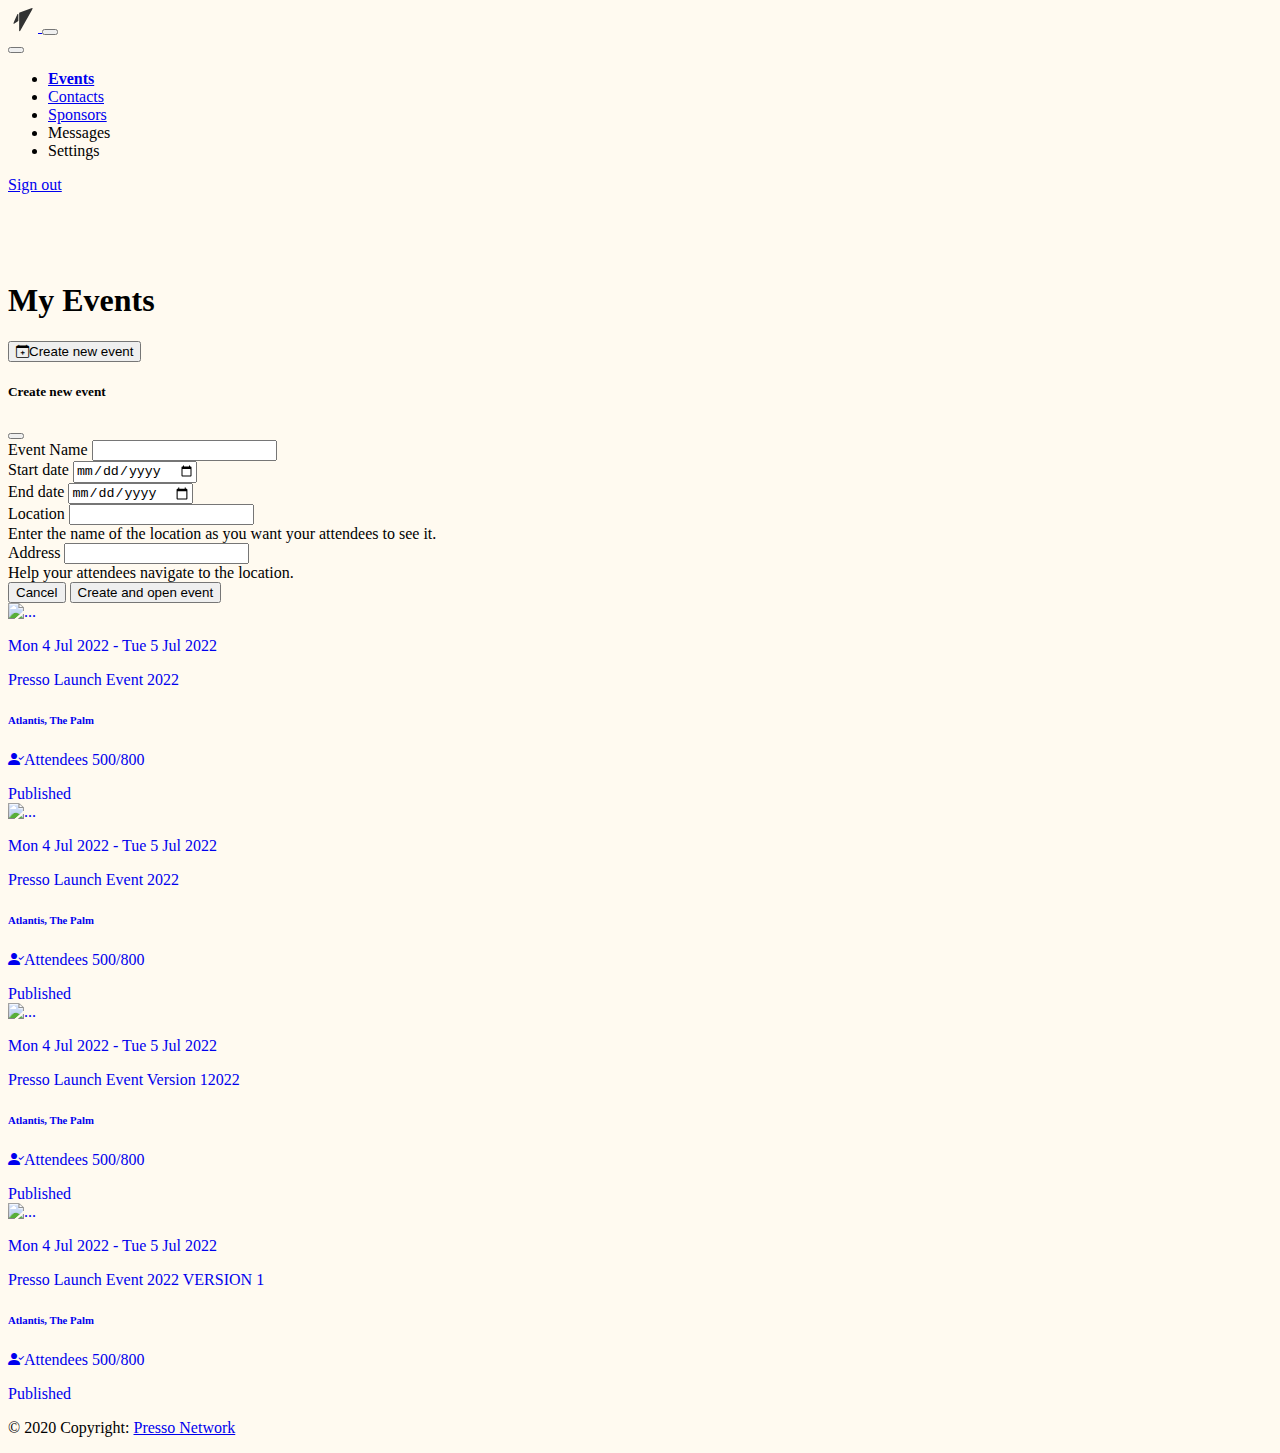
==== index.html @ b7a8e9b5 "Created initial view with menu and event page" ====
<!doctype html>
<html lang="en">
  <head>
    <meta charset="utf-8">
    <meta name="viewport" content="width=device-width, initial-scale=1">
    <title>Bootstrap demo</title>
    <link rel="stylesheet" type="text/css" href="src/css/styles.css">
    <link href="https://cdn.jsdelivr.net/npm/bootstrap@5.2.0-beta1/dist/css/bootstrap.min.css" rel="stylesheet" integrity="sha384-0evHe/X+R7YkIZDRvuzKMRqM+OrBnVFBL6DOitfPri4tjfHxaWutUpFmBp4vmVor" crossorigin="anonymous">
    <link rel="stylesheet" href="https://cdn.jsdelivr.net/npm/bootstrap-icons@1.8.3/font/bootstrap-icons.css">
</head>
    
  <body style="background-color: FloralWhite;">
  
    <header>
      <!-- NAVBAR -->
    <nav class="navbar navbar-expand-lg navbar-light">
      <div class="container">
    
        <!-- Brand -->
        <a class="navbar-brand" href="#">
          <img src="src/assets/images/navbar-icon.svg" alt="" width="30" height="24" class="d-inline-block align-text-top">
        </a>
    
        <!-- Toggler -->
        <button class="navbar-toggler" type="button" data-bs-toggle="collapse" data-bs-target="#navbarCollapse" aria-controls="navbarCollapse" aria-expanded="false" aria-label="Toggle navigation">
          <span class="navbar-toggler-icon"></span>
        </button>
    
        <!-- Collapse -->
        <div class="collapse navbar-collapse" id="navbarCollapse">
    
          <!-- Toggler -->
          <button class="navbar-toggler" type="button" data-bs-toggle="collapse" data-bs-target="#navbarCollapse" aria-controls="navbarCollapse" aria-expanded="false" aria-label="Toggle navigation">
            <i class="fe fe-x"></i>
          </button>
    
          <!-- Navigation -->
          <ul class="nav navbar-nav ms-auto">
            <li class="nav-item mx-3">
              <a class="nav-link active" aria-current="page" href="#">Events</a>
            </li>
            <li class="nav-item mx-3">
              <a class="nav-link" href="#">Contacts</a>
            </li>
            <li class="nav-item mx-3">
              <a class="nav-link" href="#">Sponsors</a>
            </li>
            <li class="nav-item mx-3">
              <a class="nav-link">Messages</a>
            </li>
            <li class="nav-item mx-3">
              <a class="nav-link">Settings</a>
            </li>
          </ul>
    
          <!-- Button -->
          <a class="navbar-btn btn btn-sm btn-primary lift ms-auto align-self-center" href="https://themes.getbootstrap.com/product/landkit/" target="_blank">
            Sign out
          </a>
    
        </div>
    
      </div>
    </nav>
    </header> 

    <main>
      <div class="container">
        <div class="row justify-content-between mb-5">
          <div class="d-flex align-items-center">
            <div class="col">
            <h1 class="h2 fw-bold">My Events</h1>
            </div>
            <div class="col d-flex justify-content-end">
              <!-- Button trigger modal -->
              <button id="create-new-event" type="button" class="btn btn-outline-primary fw-bold border border-2 border-primary " data-bs-toggle="modal" data-bs-target="#staticBackdrop">
                <i class="bi bi-calendar-plus pe-2"></i><span class="d-none d-md-inline-block">Create new event</span>
              </button>

              <!-- Modal -->
              <div class="modal fade" id="staticBackdrop" data-bs-backdrop="static" data-bs-keyboard="false" tabindex="-1" aria-labelledby="staticBackdropLabel" aria-hidden="true">
                <div class="modal-dialog modal-dialog-centered">
                  <div class="modal-content">
                    <div class="modal-header">
                      <h5 class="modal-title" id="staticBackdropLabel">Create new event</h5>
                      <button type="button" class="btn-close" data-bs-dismiss="modal" aria-label="Close"></button>
                    </div>
                    <div class="modal-body">

                      <form>
                        <div class="mb-3">
                          <label for="event-name" class="form-label fw-bold">Event Name</label>
                          <input type="text" class="form-control" id="event-name" required></input>
                        </div>
                        <div class="row mb-3">
                          <div class="col">
                            <label for="event-start-date" class="form-label">Start date</label>
                            <input type="date" class="form-control" aria-label="event-start-date" required>
                          </div>
                          <div class="col">
                            <label for="event-start-date" class="form-label">End date</label>
                            <input type="date" class="form-control" aria-label="event-start-date" required>
                          </div>
                        </div>
                        <div class="mb-3">
                          <label for="event-location" class="form-label">Location</label>
                          <input type="location" class="form-control" id="event-location" aria-describedby="locationHelp" required>
                          <div id="locationHelp" class="form-text">Enter the name of the location as you want your attendees to see it.</div>
                        </div>
                        <div class="mb-3">
                          <label for="event-address" class="form-label">Address</label>
                          <input type="address" class="form-control" id="event-adress" aria-describedby="addressHelp" required>
                          <div id="addressHelp" class="form-text">Help your attendees navigate to the location.</div>
                        </div>
                        <div class="modal-footer pb-0 pe-0">
                          <button type="button" class="btn btn-secondary" data-bs-dismiss="modal">Cancel</button>
                          <button type="submit" class="btn btn-primary">Create and open event</button>
                        </div>
                      </form>
                  </div>
                </div>
              </div>
            </div>
            </div>
          </div>
        </div>
        <div class="row g-4 row-cols-xs-1 row-cols-sm-1 row-cols-md-2 row-cols-lg-3">
          <div class="col">
            <a href="#top" class="text-dark" style="text-decoration: none;">
              <div class="card">
                  <div class="card-body">
                    <img src="https://ik.imagekit.io/lw4t9cqaxy/13_copy_aZN3wkDKd.webp?ik-sdk-version=javascript-1.4.3&updatedAt=1644527886735" class="img-fluid rounded-2" style="width: 100%; height: 200px;" alt="...">
                    <p class="mt-2 fw-bold small">Mon 4 Jul 2022 - Tue 5 Jul 2022</p>
                    <p class="fs-4 card-title fw-bold">Presso Launch Event 2022</p>
                    <h6>Atlantis, The Palm</h6>
                    <p class="small"><i class="bi bi-person-check-fill text-primary pe-2"></i>Attendees 500/800</p>
                    <span class="badge text-bg-primary py-2 px-5">Published</span>
                  </div>
                </div>
              </a>
          </div>
          <div class="col">
            <a href="#top" class="text-dark" style="text-decoration: none;">
              <div class="card">
                  <div class="card-body">
                    <img src="https://ik.imagekit.io/lw4t9cqaxy/13_copy_aZN3wkDKd.webp?ik-sdk-version=javascript-1.4.3&updatedAt=1644527886735" class="img-fluid rounded-2" style="width: 100%; height: 200px;" alt="...">
                    <p class="mt-2 fw-bold small">Mon 4 Jul 2022 - Tue 5 Jul 2022</p>
                    <p class="fs-4 card-title fw-bold">Presso Launch Event 2022</p>
                    <h6>Atlantis, The Palm</h6>
                    <p class="small"><i class="bi bi-person-check-fill text-primary pe-2"></i>Attendees 500/800</p>
                    <span class="badge text-bg-primary py-2 px-5">Published</span>
                  </div>
                </div>
              </a>
          </div>
          <div class="col">
            <a href="#top" class="text-dark" style="text-decoration: none;">
              <div class="card">
                  <div class="card-body">
                    <img src="https://ik.imagekit.io/lw4t9cqaxy/13_copy_aZN3wkDKd.webp?ik-sdk-version=javascript-1.4.3&updatedAt=1644527886735" class="img-fluid rounded-2" style="width: 100%; height: 200px;" alt="...">
                    <p class="mt-2 fw-bold small">Mon 4 Jul 2022 - Tue 5 Jul 2022</p>
                    <p class="fs-4 card-title fw-bold text-truncate">Presso Launch Event  Version 12022</p>
                    <h6>Atlantis, The Palm</h6>
                    <p class="small"><i class="bi bi-person-check-fill text-primary pe-2"></i>Attendees 500/800</p>
                    <span class="badge text-bg-primary py-2 px-5">Published</span>
                  </div>
                </div>
              </a>
          </div>
          <div class="col">
            <a href="#top" class="text-dark" style="text-decoration: none;">
              <div class="card">
                  <div class="card-body">
                    <img src="https://ik.imagekit.io/lw4t9cqaxy/13_copy_aZN3wkDKd.webp?ik-sdk-version=javascript-1.4.3&updatedAt=1644527886735" class="img-fluid rounded-2" style="width: 100%; height: 200px;" alt="...">
                    <p class="mt-2 fw-bold small">Mon 4 Jul 2022 - Tue 5 Jul 2022</p>
                    <p class="fs-4 card-title fw-bold">Presso Launch Event 2022 VERSION 1</p>
                    <h6>Atlantis, The Palm</h6>
                    <p class="small"><i class="bi bi-person-check-fill text-primary pe-2"></i>Attendees 500/800</p>
                    <span class="badge text-bg-primary py-2 px-5">Published</span>
                  </div>
                </div>
              </a>
          </div>
        </div>




      



      
    </main>








      <footer class="container">
        <div class="row">
          <div class="col-12">
            <div class="footer-copyright text-center py-3">
              <p class="m-0">© 2020 Copyright: <a id="footer-link" href="#"> Presso Network</a></p>
            </div>
          </div>
      </footer>
    
    
    
    
    
    
    
    
    
    
    
    
    
    
    <script src="https://cdn.jsdelivr.net/npm/bootstrap@5.2.0-beta1/dist/js/bootstrap.bundle.min.js" integrity="sha384-pprn3073KE6tl6bjs2QrFaJGz5/SUsLqktiwsUTF55Jfv3qYSDhgCecCxMW52nD2" crossorigin="anonymous"></script>
  </body>
</html>
---- src/css/styles.css ----
body {
  background-color: antiquewhite;

}

header {
  margin-bottom: 7%;
}

@media screen and (min-width: 1200px) {
  nav .container {
    width: 75%;
  }
  main .container {
    width: 75%;
}

.card:hover {
    transform: translate(4px, -4px);
    box-shadow: -10px 10px 0 black;
    transition: box-shadow 200ms ease 0s, transform 200ms ease 0s;
  }

#create-new-event:hover {
    transform: translate(2px, -2px);
    box-shadow: -4px 4px 0 0 lightblue;
    transition: box-shadow 200ms ease 0s, transform 200ms ease 0s;

  }

nav {
    margin-bottom: 5%;
}

#footer-link a {
  text-decoration: none;
}


ul .active {
  font-weight: bold;
}
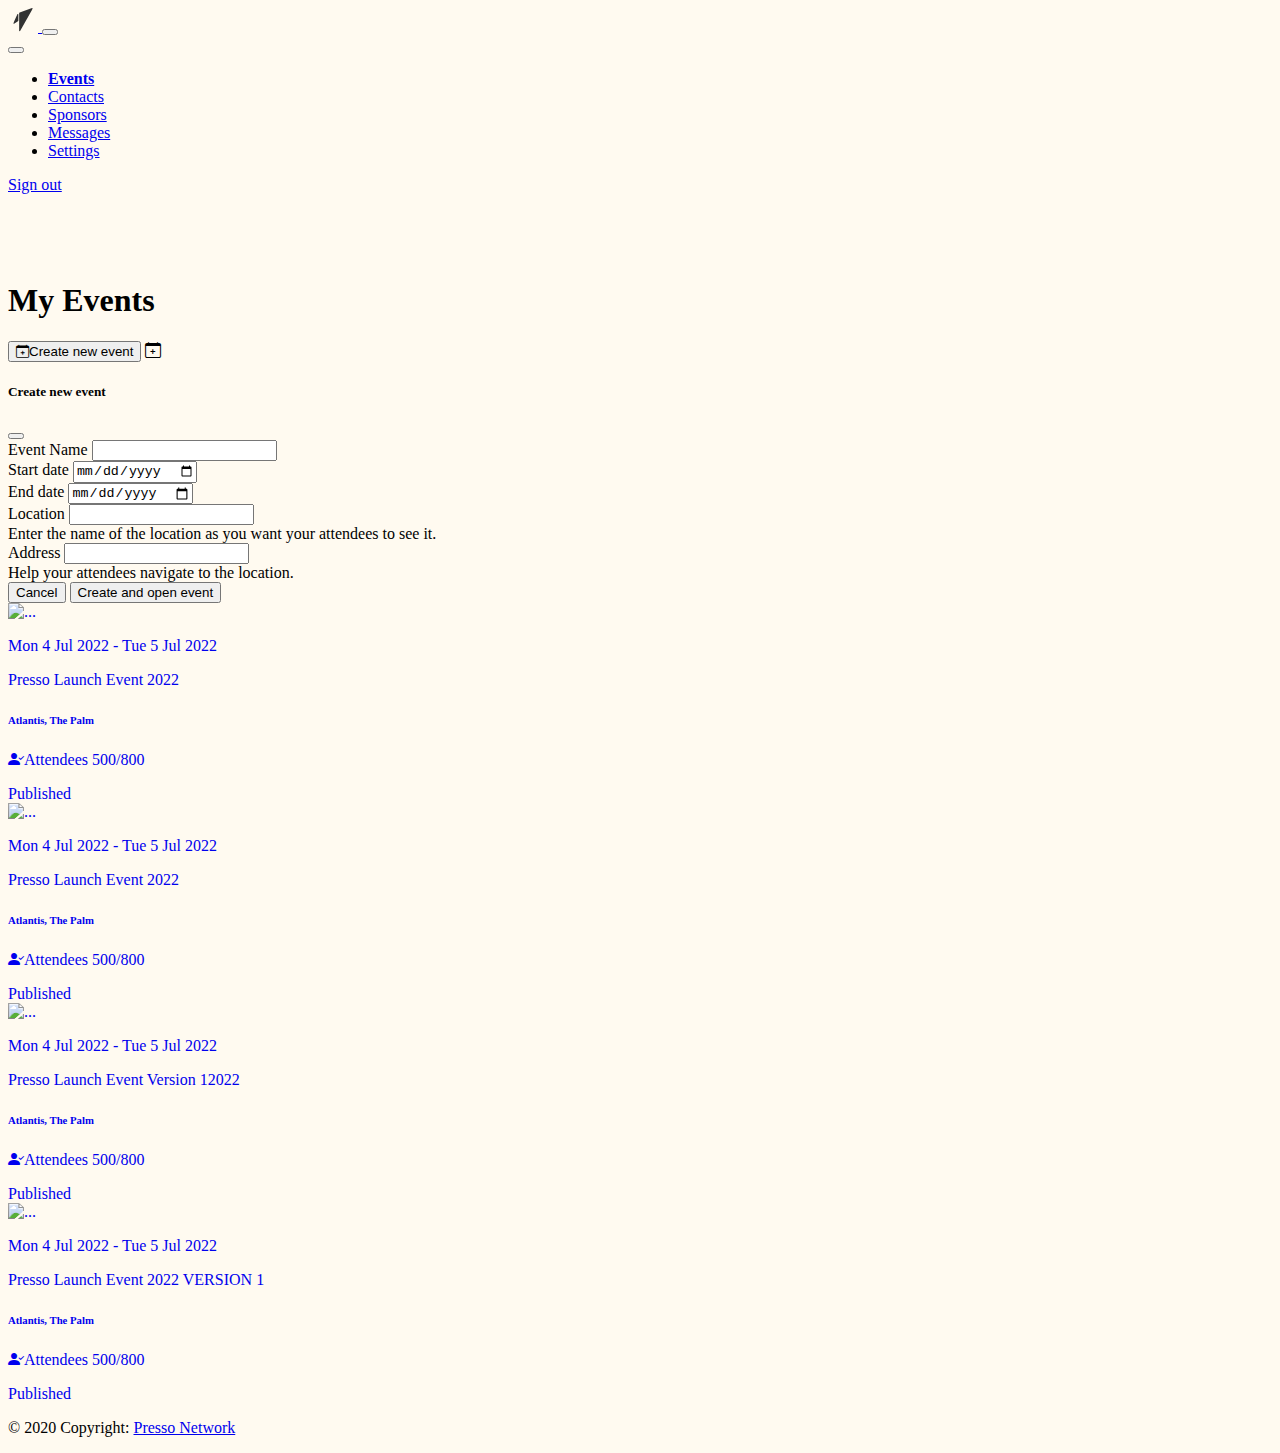
==== commit cb0425c7: "Add button changed" ====
--- a/index.html
+++ b/index.html
@@ -46,10 +46,10 @@
               <a class="nav-link" href="#">Sponsors</a>
             </li>
             <li class="nav-item mx-3">
-              <a class="nav-link">Messages</a>
-            </li>
-            <li class="nav-item mx-3">
-              <a class="nav-link">Settings</a>
+              <a class="nav-link" href="#">Messages</a>
+            </li>
+            <li class="nav-item mx-3">
+              <a class="nav-link" href="#">Settings</a>
             </li>
           </ul>
     
@@ -72,10 +72,15 @@
             <h1 class="h2 fw-bold">My Events</h1>
             </div>
             <div class="col d-flex justify-content-end">
-              <!-- Button trigger modal -->
-              <button id="create-new-event" type="button" class="btn btn-outline-primary fw-bold border border-2 border-primary " data-bs-toggle="modal" data-bs-target="#staticBackdrop">
-                <i class="bi bi-calendar-plus pe-2"></i><span class="d-none d-md-inline-block">Create new event</span>
+              <!-- Button desktop trigger modal -->
+              <button id="create-new-event" type="button" class="d-none d-lg-inline-block btn btn-outline-primary fw-bold border border-2 border-primary " data-bs-toggle="modal" data-bs-target="#staticBackdrop">
+                <i class="bi bi-calendar-plus pe-2"></i>Create new event</span>
               </button>
+
+              <!-- Button mobile trigger modal -->
+              <a id="create-new-event" class="d-block d-lg-none fs-2 fw-bold align-self-center" data-bs-toggle="modal" data-bs-target="#staticBackdrop">
+                <i class="bi bi-calendar-plus pe-2"></i>
+              </a>
 
               <!-- Modal -->
               <div class="modal fade" id="staticBackdrop" data-bs-backdrop="static" data-bs-keyboard="false" tabindex="-1" aria-labelledby="staticBackdropLabel" aria-hidden="true">
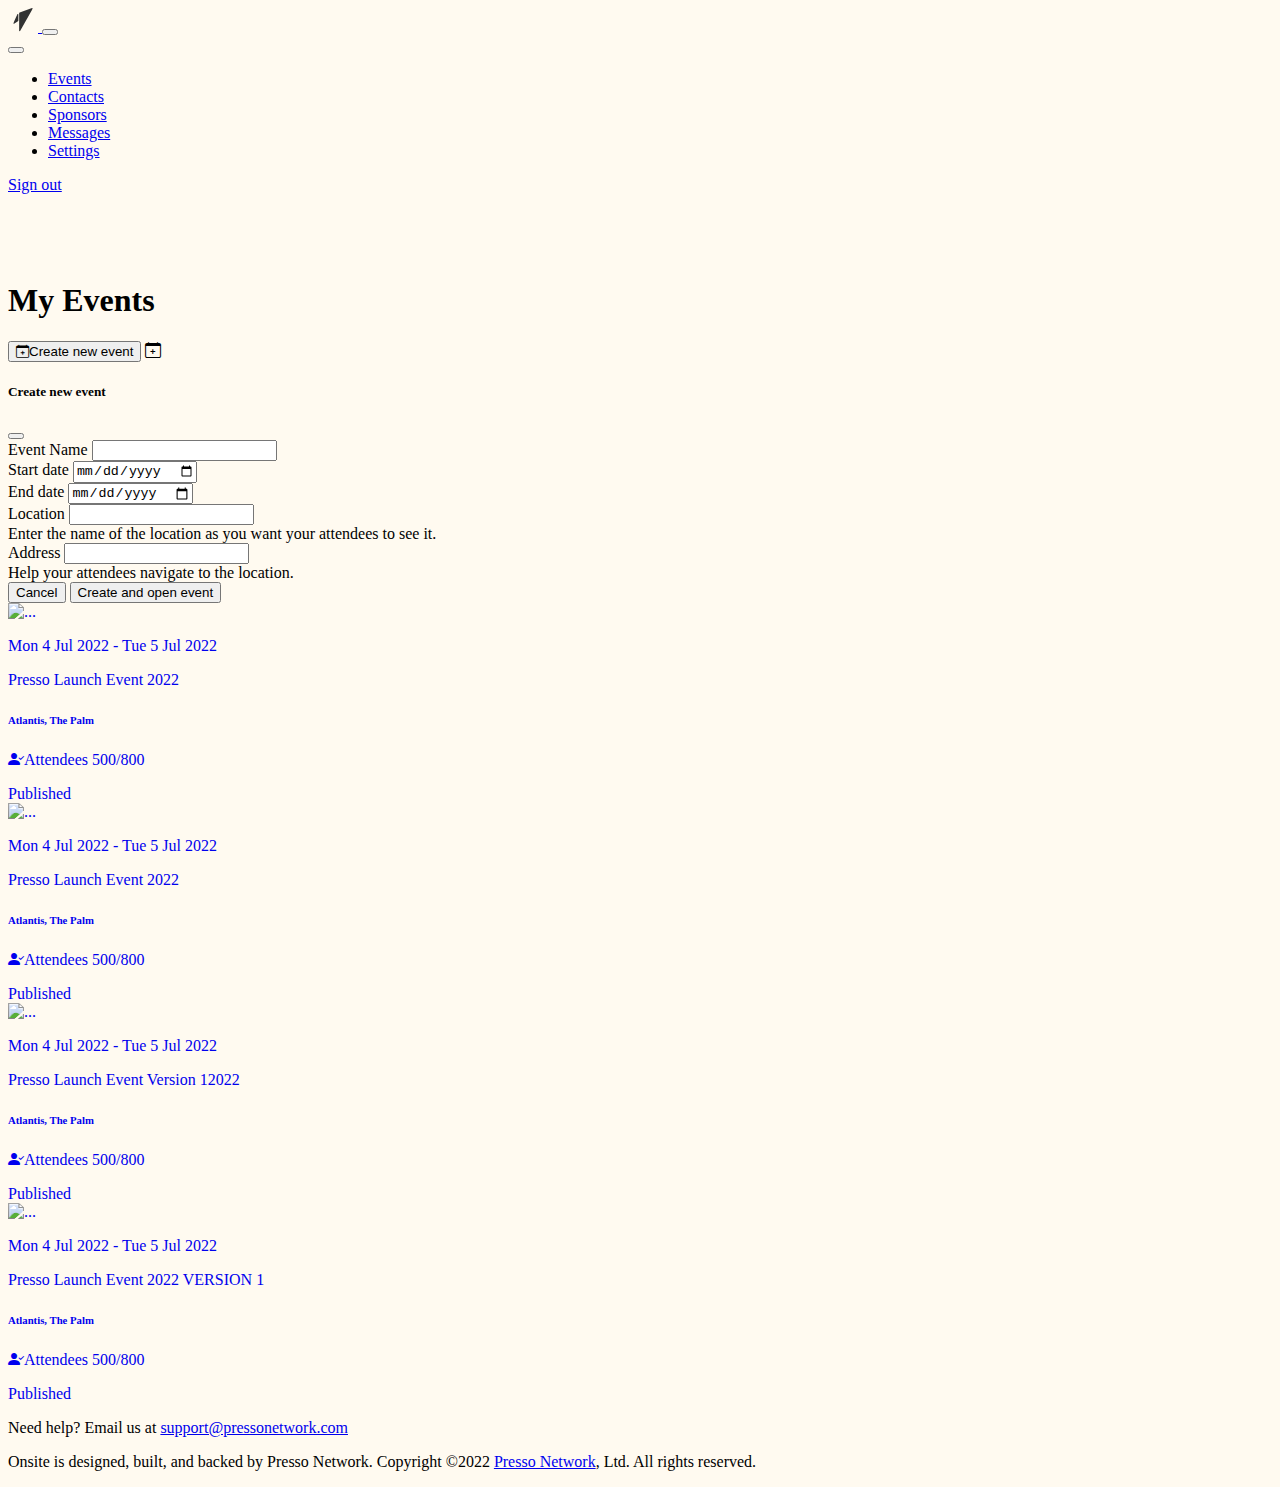
==== commit eb21b5e2: "Footer added" ====
--- a/index.html
+++ b/index.html
@@ -54,7 +54,7 @@
           </ul>
     
           <!-- Button -->
-          <a class="navbar-btn btn btn-sm btn-primary lift ms-auto align-self-center" href="https://themes.getbootstrap.com/product/landkit/" target="_blank">
+          <a class="navbar-btn btn btn-sm btn-primary lift ms-auto align-self-center" href="#" target="_blank">
             Sign out
           </a>
     
@@ -69,7 +69,7 @@
         <div class="row justify-content-between mb-5">
           <div class="d-flex align-items-center">
             <div class="col">
-            <h1 class="h2 fw-bold">My Events</h1>
+            <h1 class="h2 fw-bold mb-0">My Events</h1>
             </div>
             <div class="col d-flex justify-content-end">
               <!-- Button desktop trigger modal -->
@@ -209,7 +209,8 @@
         <div class="row">
           <div class="col-12">
             <div class="footer-copyright text-center py-3">
-              <p class="m-0">© 2020 Copyright: <a id="footer-link" href="#"> Presso Network</a></p>
+              <p class="fs-4 mt-5">Need help? Email us at <a href="mailto:"support@pressonetwork.com">support@pressonetwork.com</a></p>
+              <p class="m-2">Onsite is designed, built, and backed by Presso Network. Copyright ©2022 <a id="footer-link" href="#"> Presso Network</a>, Ltd. All rights reserved.
             </div>
           </div>
       </footer>
--- a/src/css/styles.css
+++ b/src/css/styles.css
@@ -7,7 +7,7 @@
   margin-bottom: 7%;
 }
 
-@media screen and (min-width: 1200px) {
+@media screen and (min-width: 1400px) {
   nav .container {
     width: 75%;
   }
@@ -21,16 +21,13 @@
     transition: box-shadow 200ms ease 0s, transform 200ms ease 0s;
   }
 
+
 #create-new-event:hover {
     transform: translate(2px, -2px);
     box-shadow: -4px 4px 0 0 lightblue;
     transition: box-shadow 200ms ease 0s, transform 200ms ease 0s;
 
   }
-
-nav {
-    margin-bottom: 5%;
-}
 
 #footer-link a {
   text-decoration: none;
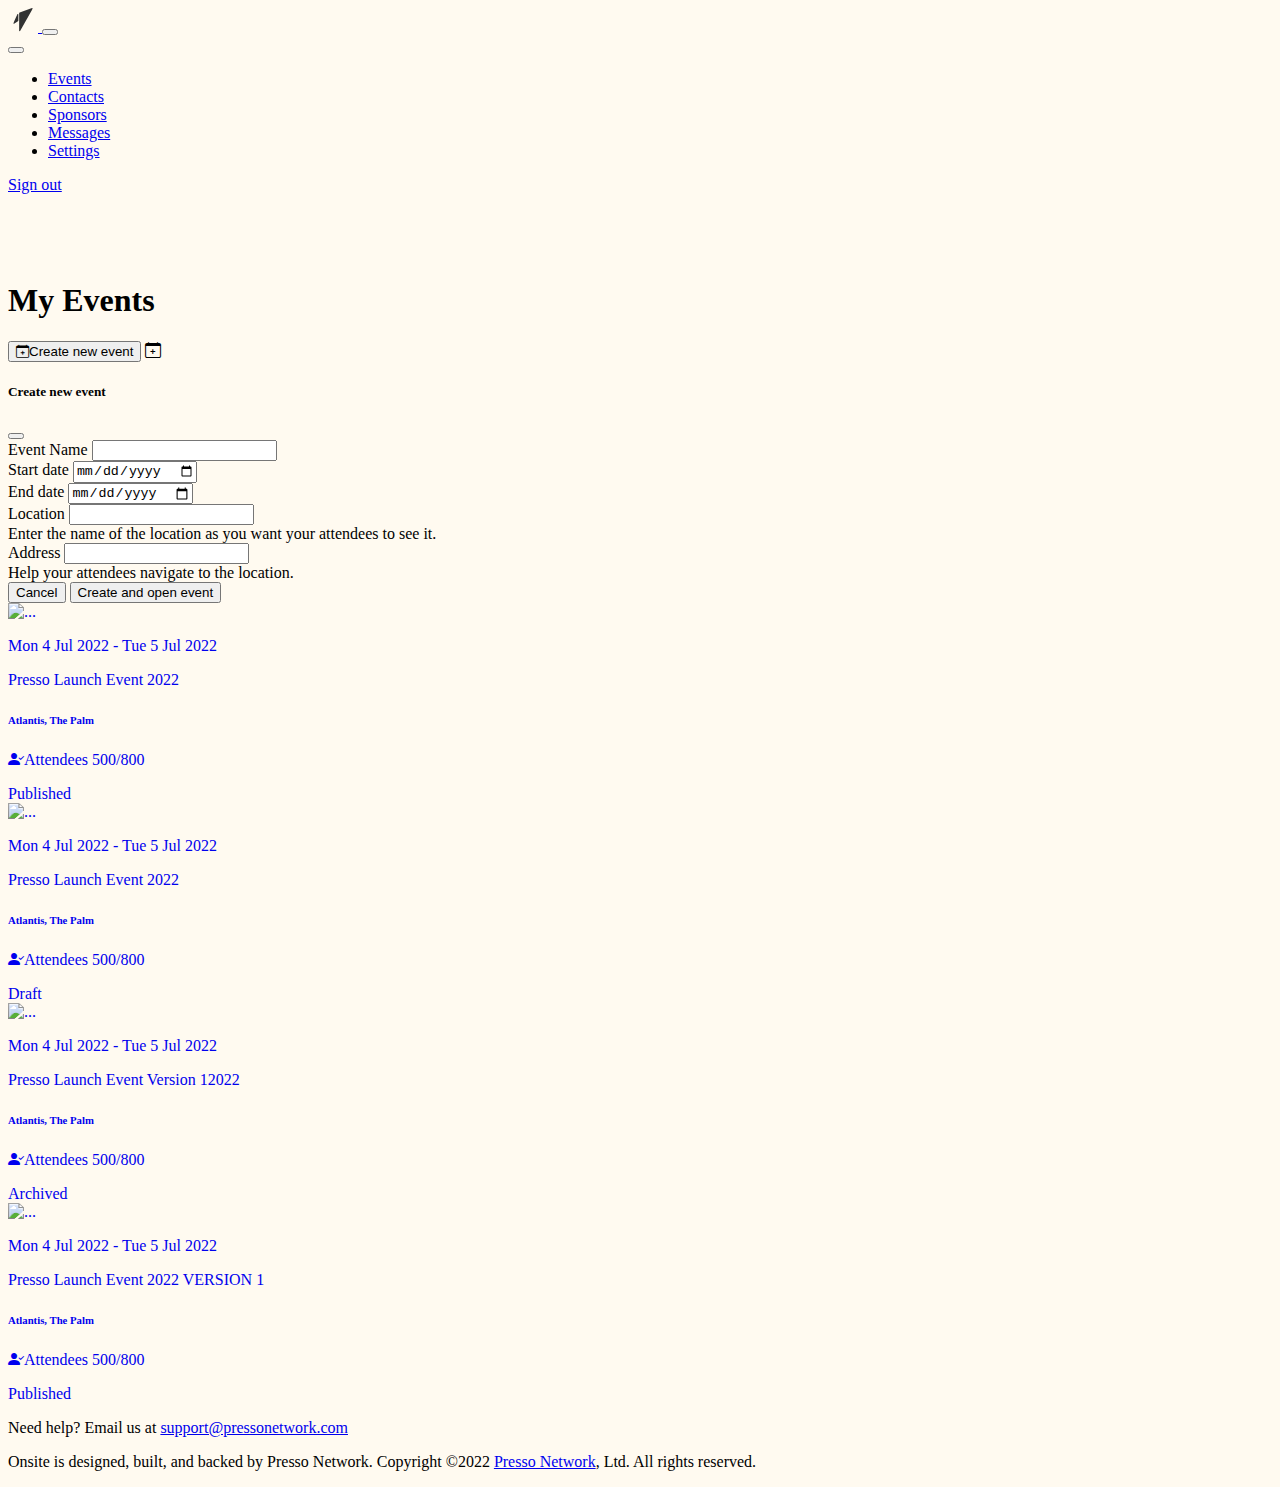
==== commit 324728f9: "Contact page added" ====
--- a/index.html
+++ b/index.html
@@ -3,7 +3,7 @@
   <head>
     <meta charset="utf-8">
     <meta name="viewport" content="width=device-width, initial-scale=1">
-    <title>Bootstrap demo</title>
+    <title>Presso Onsite</title>
     <link rel="stylesheet" type="text/css" href="src/css/styles.css">
     <link href="https://cdn.jsdelivr.net/npm/bootstrap@5.2.0-beta1/dist/css/bootstrap.min.css" rel="stylesheet" integrity="sha384-0evHe/X+R7YkIZDRvuzKMRqM+OrBnVFBL6DOitfPri4tjfHxaWutUpFmBp4vmVor" crossorigin="anonymous">
     <link rel="stylesheet" href="https://cdn.jsdelivr.net/npm/bootstrap-icons@1.8.3/font/bootstrap-icons.css">
@@ -37,10 +37,10 @@
           <!-- Navigation -->
           <ul class="nav navbar-nav ms-auto">
             <li class="nav-item mx-3">
-              <a class="nav-link active" aria-current="page" href="#">Events</a>
-            </li>
-            <li class="nav-item mx-3">
-              <a class="nav-link" href="#">Contacts</a>
+              <a class="nav-link active" aria-current="page" href=".">Events</a>
+            </li>
+            <li class="nav-item mx-3">
+              <a class="nav-link" href="contacts/">Contacts</a>
             </li>
             <li class="nav-item mx-3">
               <a class="nav-link" href="#">Sponsors</a>
@@ -153,7 +153,7 @@
                     <p class="fs-4 card-title fw-bold">Presso Launch Event 2022</p>
                     <h6>Atlantis, The Palm</h6>
                     <p class="small"><i class="bi bi-person-check-fill text-primary pe-2"></i>Attendees 500/800</p>
-                    <span class="badge text-bg-primary py-2 px-5">Published</span>
+                    <span class="badge text-bg-info py-2 px-5">Draft</span>
                   </div>
                 </div>
               </a>
@@ -167,7 +167,7 @@
                     <p class="fs-4 card-title fw-bold text-truncate">Presso Launch Event  Version 12022</p>
                     <h6>Atlantis, The Palm</h6>
                     <p class="small"><i class="bi bi-person-check-fill text-primary pe-2"></i>Attendees 500/800</p>
-                    <span class="badge text-bg-primary py-2 px-5">Published</span>
+                    <span class="badge text-bg-secondary py-2 px-5">Archived</span>
                   </div>
                 </div>
               </a>
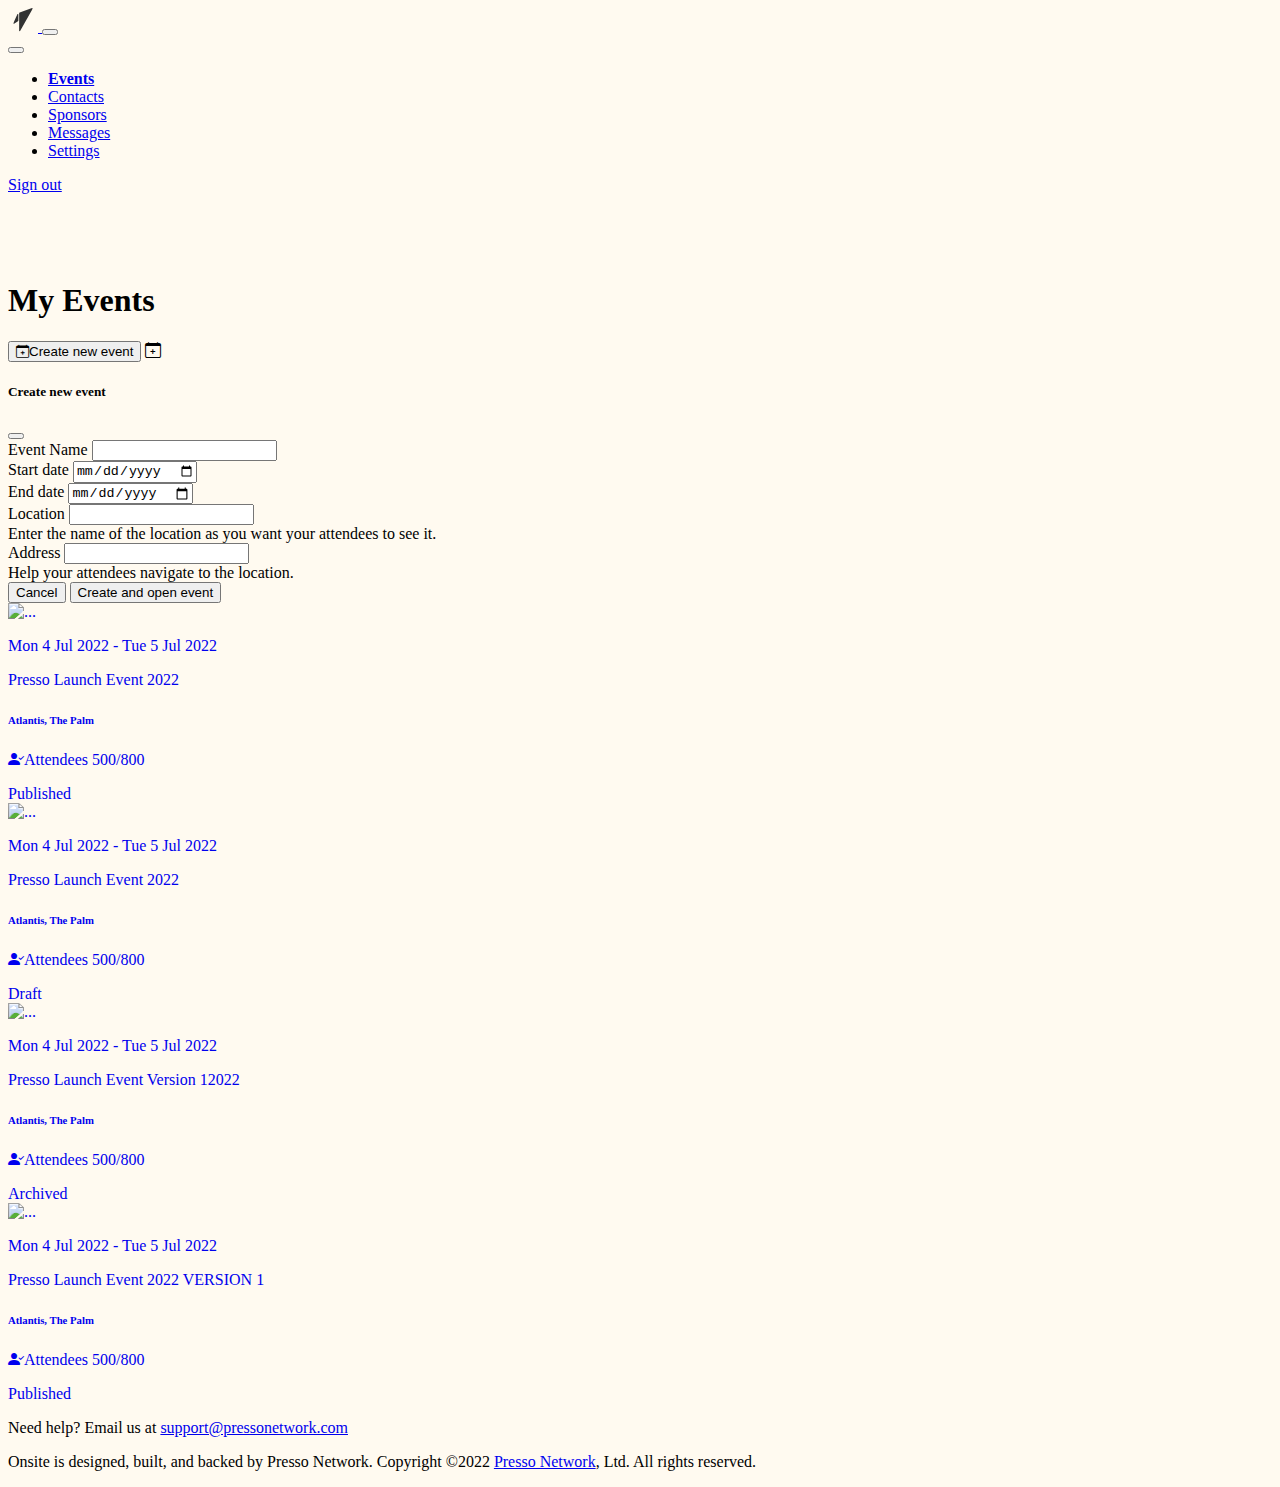
==== commit 2594e04b: "Event Cards Updated and create event buttom moved on mobile" ====
--- a/index.html
+++ b/index.html
@@ -17,7 +17,7 @@
       <div class="container">
     
         <!-- Brand -->
-        <a class="navbar-brand" href="#">
+        <a class="navbar-brand" href=".">
           <img src="src/assets/images/navbar-icon.svg" alt="" width="30" height="24" class="d-inline-block align-text-top">
         </a>
     
@@ -37,7 +37,7 @@
           <!-- Navigation -->
           <ul class="nav navbar-nav ms-auto">
             <li class="nav-item mx-3">
-              <a class="nav-link active" aria-current="page" href=".">Events</a>
+              <a class="nav-link active" aria-current="page" href="events/">Events</a>
             </li>
             <li class="nav-item mx-3">
               <a class="nav-link" href="contacts/">Contacts</a>
--- a/src/css/styles.css
+++ b/src/css/styles.css
@@ -13,6 +13,9 @@
   }
   main .container {
     width: 75%;
+  }
+
+  }
 }
 
 .card:hover {
@@ -37,3 +40,21 @@
 ul .active {
   font-weight: bold;
 }
+
+.clickable {
+  cursor: pointer;
+}
+
+.event-card-img {
+  display: block;
+  width: 100%;
+  height: 180px;
+  margin-bottom: 1rem;
+}
+
+@media screen and (min-width: 992px) {
+  .event-card-img {
+    height: 85px;
+    margin-bottom: 0;
+  }
+}
